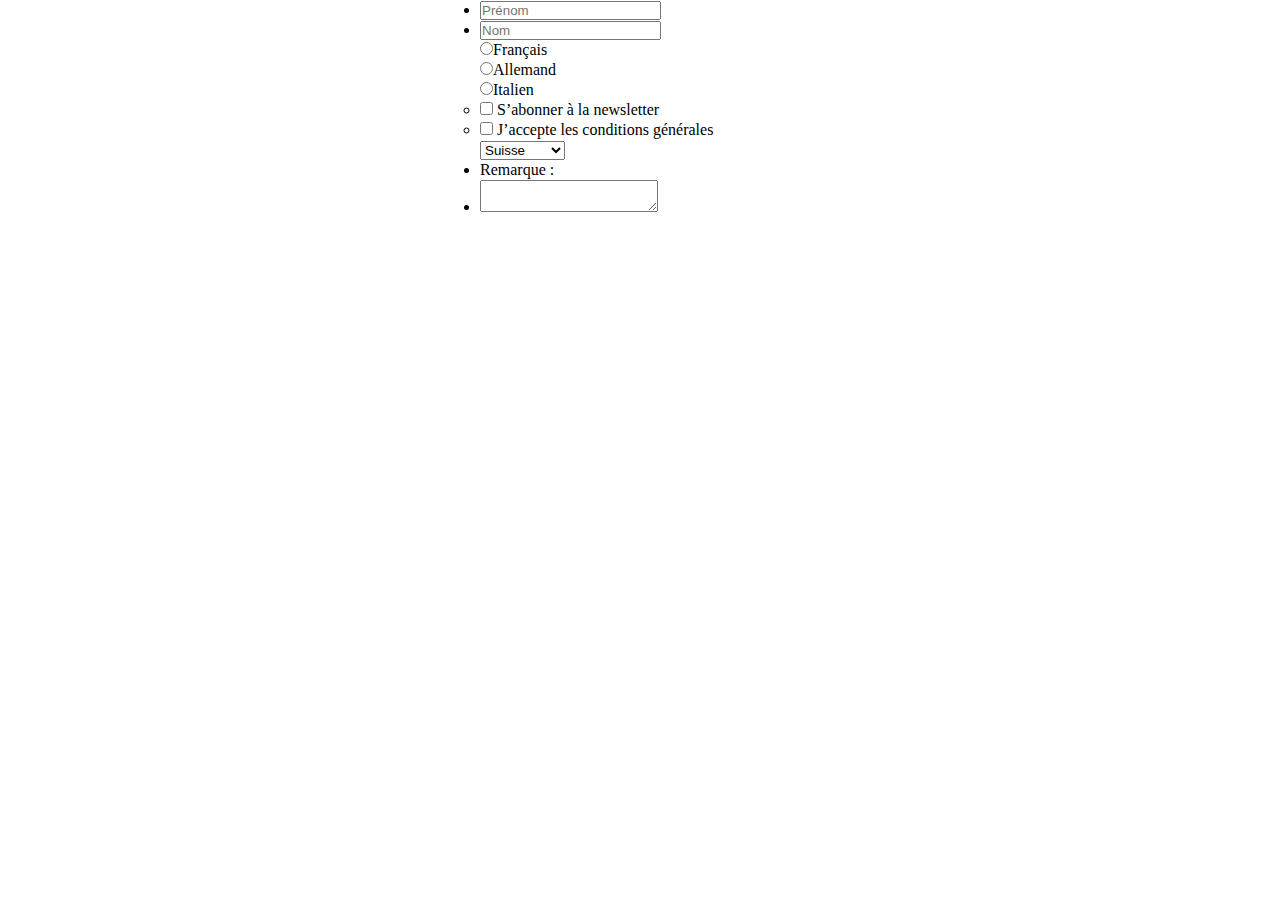
==== src/index.html @ 9c6c667a "début codage html" ====
<!DOCTYPE html>
<html>
  <head>
    <meta charset="utf-8" />
    <title>eikon parcel starter</title>
    <meta name="viewport" content="width=device-width, initial-scale=1.0" />
    <link rel="stylesheet" href="css/main.css" />
  </head>
  <body>
    <form class="exemple" action="/ma-page-de-traitement" method="post">
      <ul>
        <li>
          <input type="text" id="name" name="user_name" placeholder="Prénom"/>
        </li>
        <li>
          <input type="email" id="mail" name="user_mail" placeholder="Nom"/>
        </li>
        <script src="js/main.js" type="module"></script>
        <form method="post">
            <label><input type="radio" name="radio" />Français</label>
            <br>
            <label><input type="radio" name="radio" />Allemand</label>
            <br>
            <label><input type="radio" name="radio" />Italien</label>
            <ul>
              <li>
                <input type="checkbox"/>
                <label for="carottes">S’abonner à la newsletter</label>
              </li>
              <li>
                <input type="checkbox"/>
                <label for="carottes">J’accepte les conditions générales</label>
              </li>
            </ul>
          <select id="simple" name="simple">
            <option>France</option>
            <option selected>Suisse</option>
            <option>Allemagne</option>
          </select>
        <li>
          <label for="msg">Remarque&nbsp;:</label>
        </li>
        <li>
          <textarea id="msg" name="user_message"></textarea>
        </li>
      </ul>
    </form>
  </body>
</html>
---- src/css/main.css ----
/* ====================================
// css variables
// ==================================== */

:root {
  
}

/* ====================================
// reset rules
// ==================================== */

* {
  box-sizing: border-box;
  margin: 0;
  padding: 0;
}

html {
  font-size: 16px;
}

body {
  -webkit-font-smoothing: antialiased;
  -moz-osx-font-smoothing: grayscale;
  text-rendering: optimizeLegibility;

  font-size: 1rem;
  line-height: 1.25;
  max-width: 320px;
  margin: auto;
  
}

a {
  color: inherit;
}

img,
video {
  max-inline-size: 100%;
  block-size: auto;
  vertical-align: middle;
}



/* ====================================
// base rules
// ==================================== */
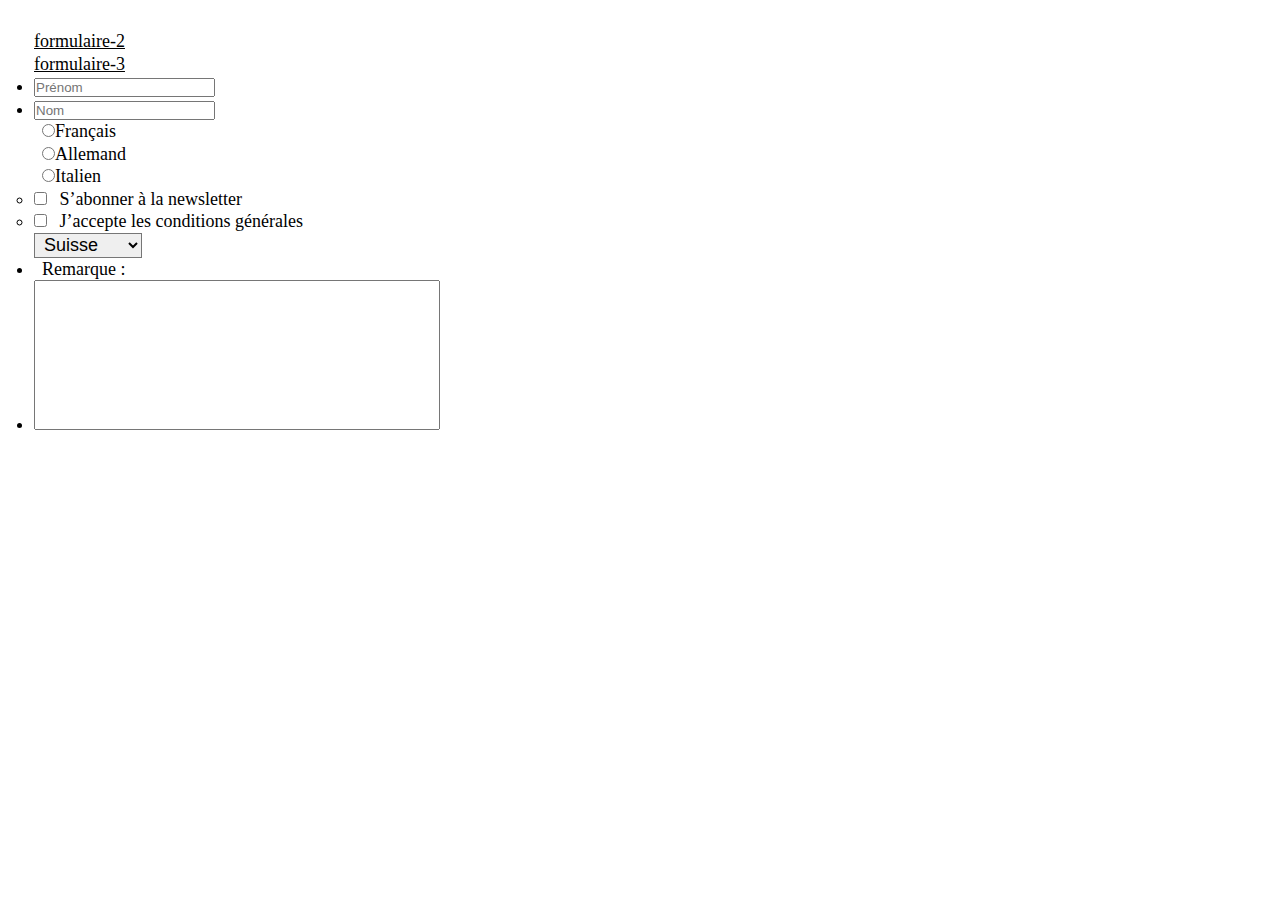
==== commit aac3d5e4: "suite code" ====
--- a/src/index.html
+++ b/src/index.html
@@ -7,6 +7,9 @@
     <link rel="stylesheet" href="css/main.css" />
   </head>
   <body>
+    <a href="index-2.html">formulaire-2</a>
+    <br>
+    <a href="index.html">formulaire-3</a>
     <form class="exemple" action="/ma-page-de-traitement" method="post">
       <ul>
         <li>
--- a/src/css/main.css
+++ b/src/css/main.css
@@ -1,14 +1,7 @@
-/* ====================================
-// css variables
-// ==================================== */
-
 :root {
-  
+  --black-color: #000;
+  --grey-color: #767676;
 }
-
-/* ====================================
-// reset rules
-// ==================================== */
 
 * {
   box-sizing: border-box;
@@ -24,12 +17,11 @@
   -webkit-font-smoothing: antialiased;
   -moz-osx-font-smoothing: grayscale;
   text-rendering: optimizeLegibility;
-
   font-size: 1rem;
   line-height: 1.25;
-  max-width: 320px;
-  margin: auto;
-  
+  font-family: Roboto;
+  font-size: 18px;
+  padding: 30px 34px;
 }
 
 a {
@@ -43,8 +35,49 @@
   vertical-align: middle;
 }
 
+.language,
+.checkbox,
+.input-note {
+  display: flex;
+}
 
+.input {
+  margin-bottom: 34px;
+}
 
-/* ====================================
-// base rules
-// ==================================== */
+.input-name input {
+  width: 195px;
+  height: 27px;
+  flex-shrink: 0;
+  border-radius: 0%;
+  font-size: 18px;
+  color: var(--grey-color);
+  border: 1px solid var(--grey-color);
+  padding: 0 5px;
+}
+
+label {
+  margin-left: 8px;
+}
+
+select {
+  width: 108px;
+  height: 25px;
+  border-radius: 0%;
+  font-size: 18px;
+  padding: 0 5px;
+}
+
+.input-note {
+  flex-flow: column;
+}
+
+textarea {
+  width: 406px;
+  height: 150px;
+  justify-content: center;
+  align-items: center;
+  resize: none;
+  font-family: Roboto;
+  padding: 5px;
+}
